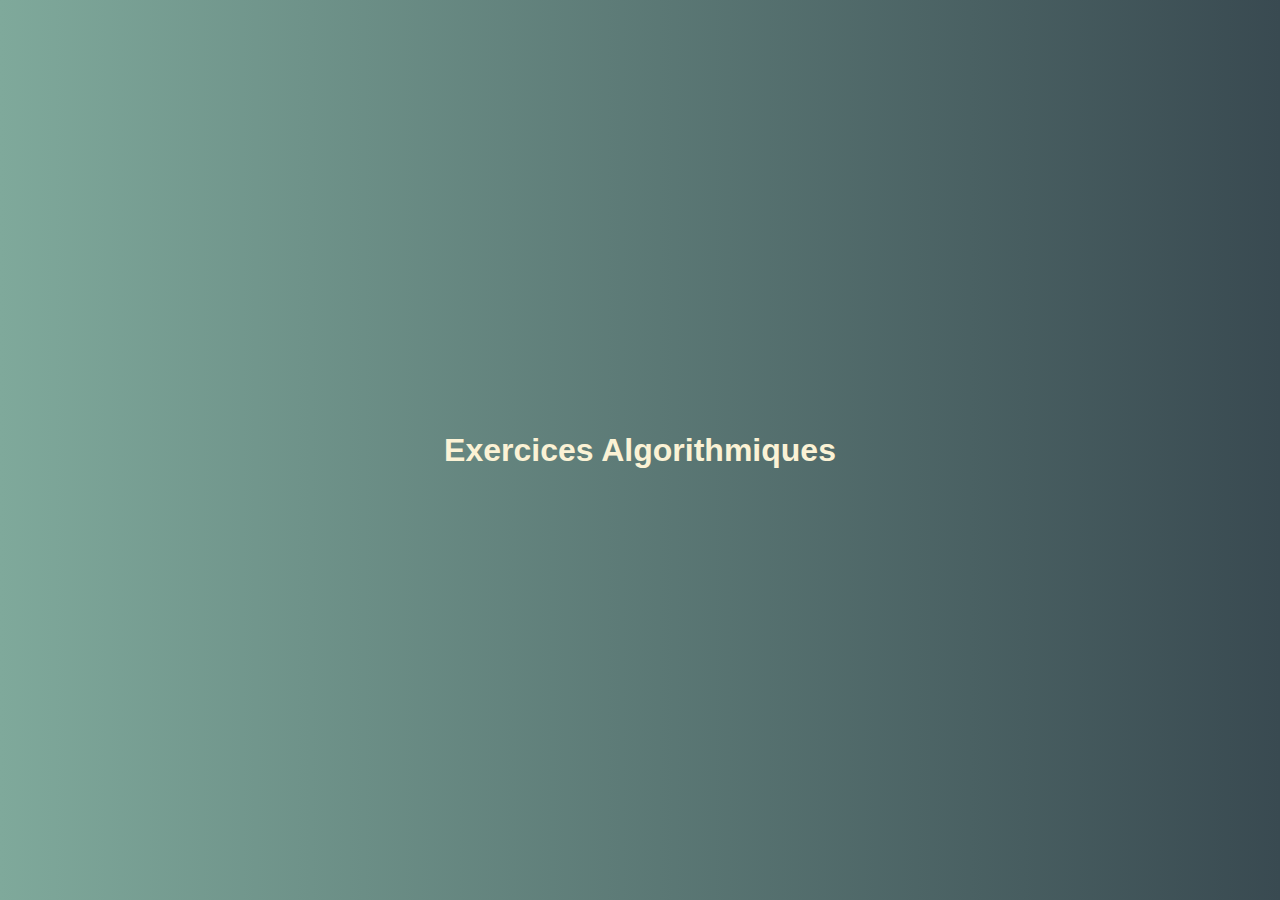
==== exercices/algo_1/index.html @ 9310df6f "Add exo algo" ====
<!DOCTYPE html>
<html lang="en">
<head>
    <meta charset="UTF-8">
    <meta name="viewport" content="width=device-width, initial-scale=1.0">
    <title>IMC</title>
    <link rel="preconnect" href="https://fonts.googleapis.com">
    <link rel="preconnect" href="https://fonts.gstatic.com" crossorigin>
    <link href="https://fonts.googleapis.com/css2?family=Roboto&family=Short+Stack&display=swap" rel="stylesheet">
    <link rel="stylesheet" href="style.css">
</head>
<body>
    <div class="container">
        <h1>Exercices Algorithmiques</h1>
    </div>
        
    <script src="index.js"></script>
</body>
</html>
---- exercices/algo_1/style.css ----
:root {
    --dark-blue: #394a51;
    --soft-blue: #7fa99b;
    --grey: #fbf2d5;
    --red: #fdc57b;
}

*,
::before,
::after {
    box-sizing: border-box;
    margin: 0;
    padding: 0;
}

body {
    font-family: sans-serif;
    background: linear-gradient(to right, var(--soft-blue), var(--dark-blue));
}

.container {
    min-height: 100vh;
    display: flex;
    justify-content: center;
    align-items: center;
}

h1 {
    color: var(--grey);
}
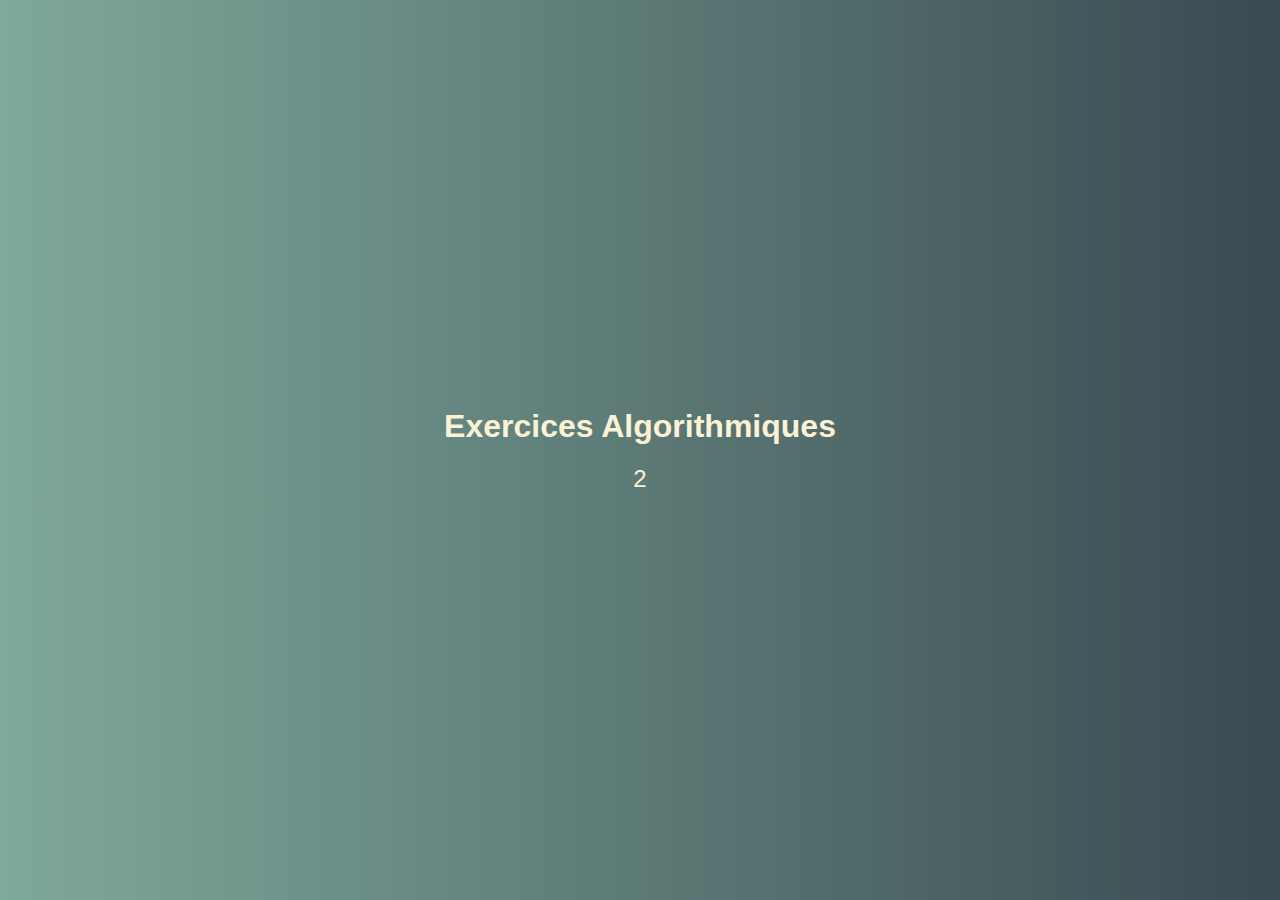
==== commit f1ed9353: "Coorect exo 1 algo" ====
--- a/exercices/algo_1/index.html
+++ b/exercices/algo_1/index.html
@@ -12,6 +12,7 @@
 <body>
     <div class="container">
         <h1>Exercices Algorithmiques</h1>
+        <div class="result">Résultat</div>
     </div>
         
     <script src="index.js"></script>
--- a/exercices/algo_1/style.css
+++ b/exercices/algo_1/style.css
@@ -19,12 +19,15 @@
 }
 
 .container {
+    color: var(--grey);
     min-height: 100vh;
     display: flex;
     justify-content: center;
     align-items: center;
+    flex-direction: column;
 }
 
-h1 {
-    color: var(--grey);
+.result {
+    margin-top: 20px;
+    font-size: 24px;
 }